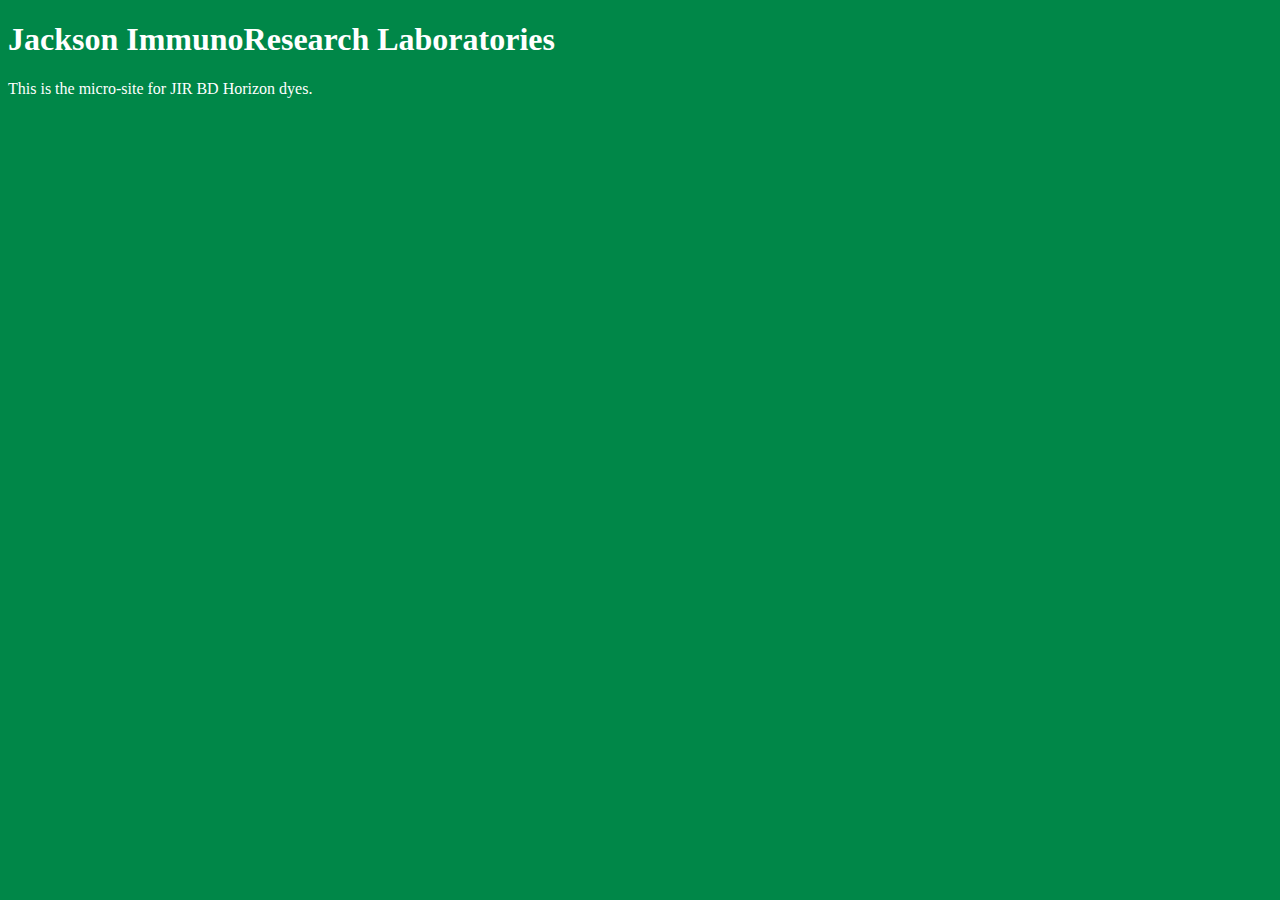
==== unit_1/index.html @ 78c3924f "first sync" ====
<!DOCTYPE html>
<html>
	<head>
		<link rel="stylesheet" type="text/css" href="css/style.css">
		<title>Jackson ImmunoResearch
		</title>
	</head>
	<body>
		<h1>Jackson ImmunoResearch Laboratories</h1>
		<p>This is the micro-site for JIR BD Horizon dyes.</p>
	</body>
</html>
---- unit_1/css/style.css ----
body {
	background-color: #008748;
}

h1, p {
	color: white;
}
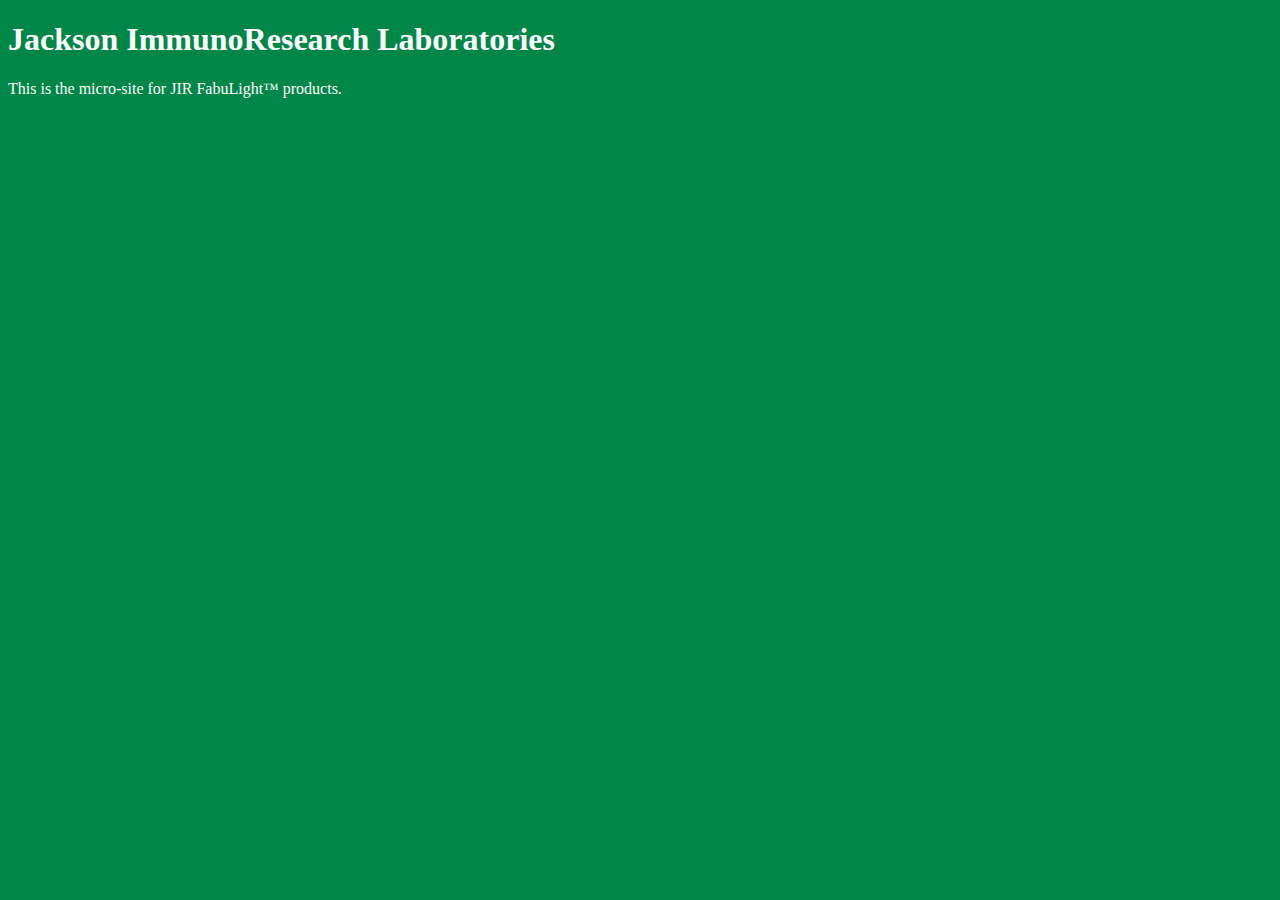
==== commit 5fd292f5: "Unit 2 Design Mockups" ====
--- a/unit_1/index.html
+++ b/unit_1/index.html
@@ -7,6 +7,6 @@
 	</head>
 	<body>
 		<h1>Jackson ImmunoResearch Laboratories</h1>
-		<p>This is the micro-site for JIR BD Horizon dyes.</p>
+		<p>This is the micro-site for JIR FabuLight&trade; products.</p>
 	</body>
 </html>